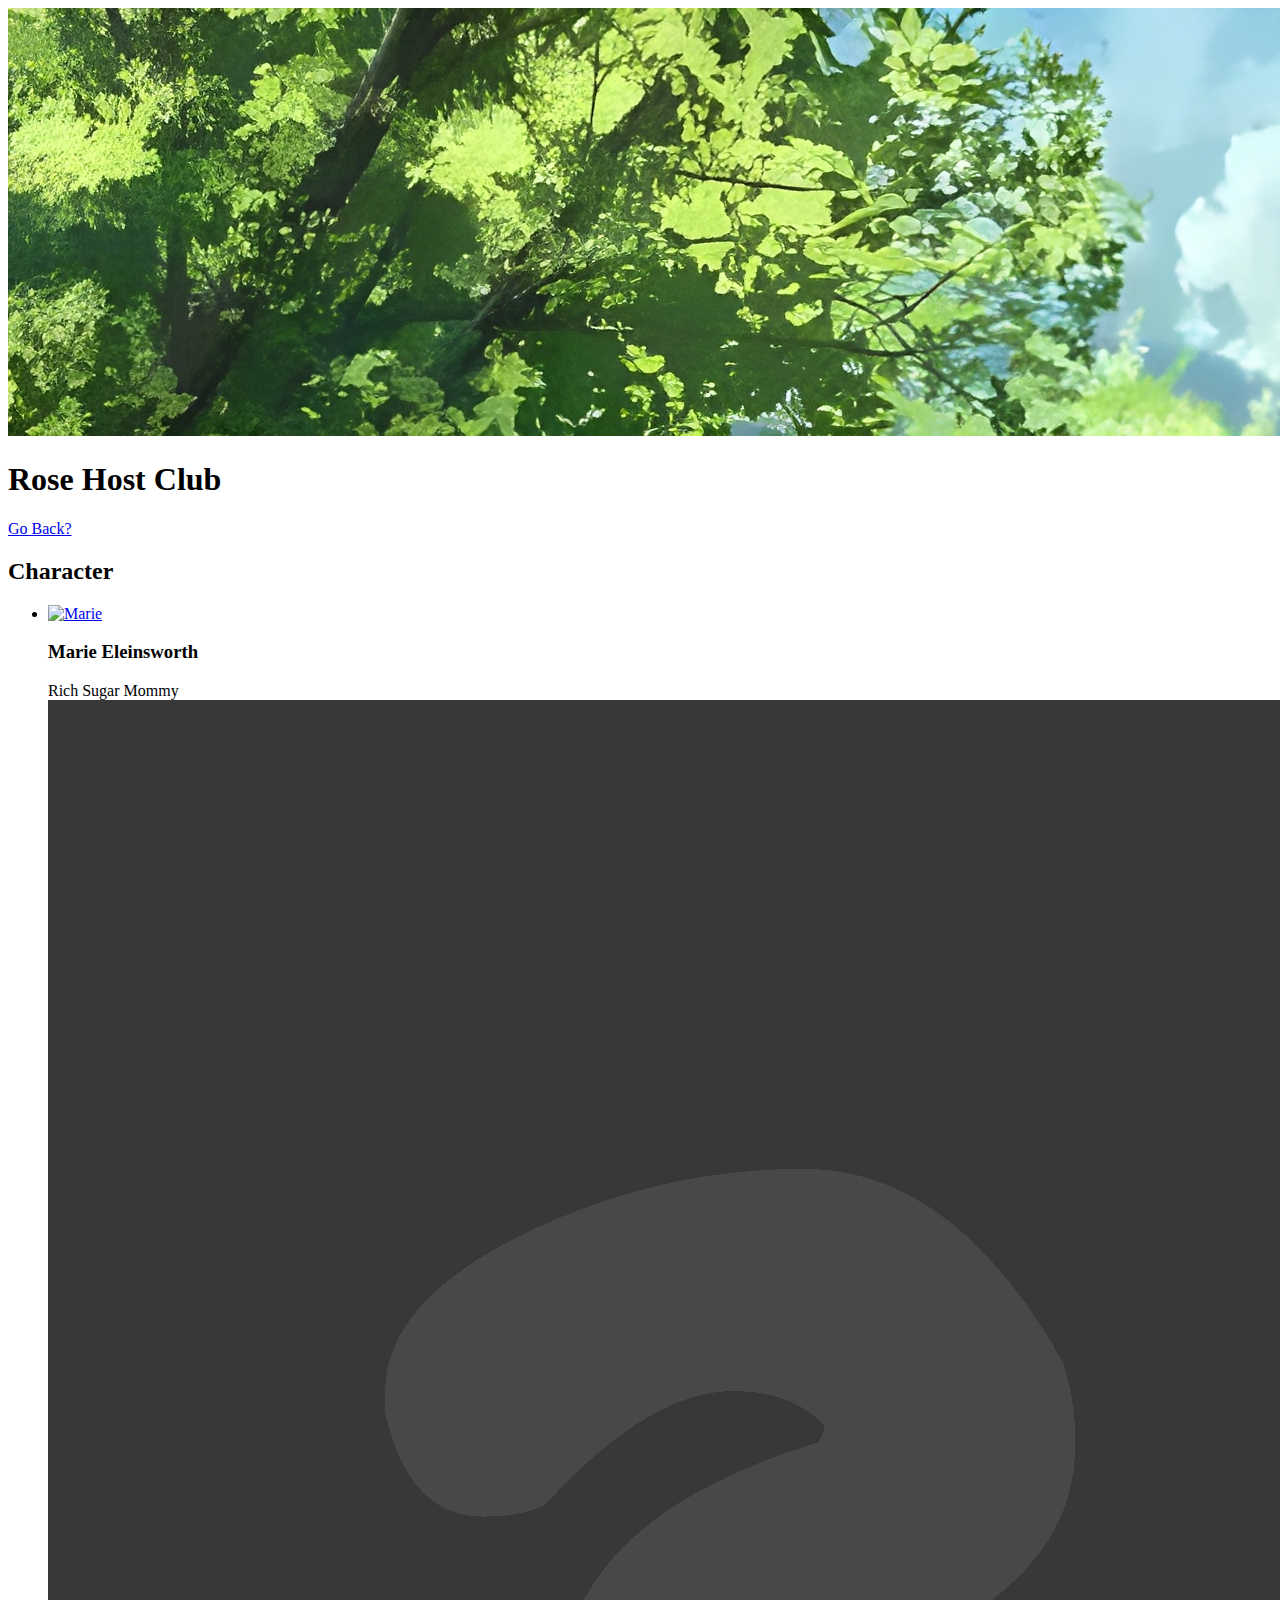
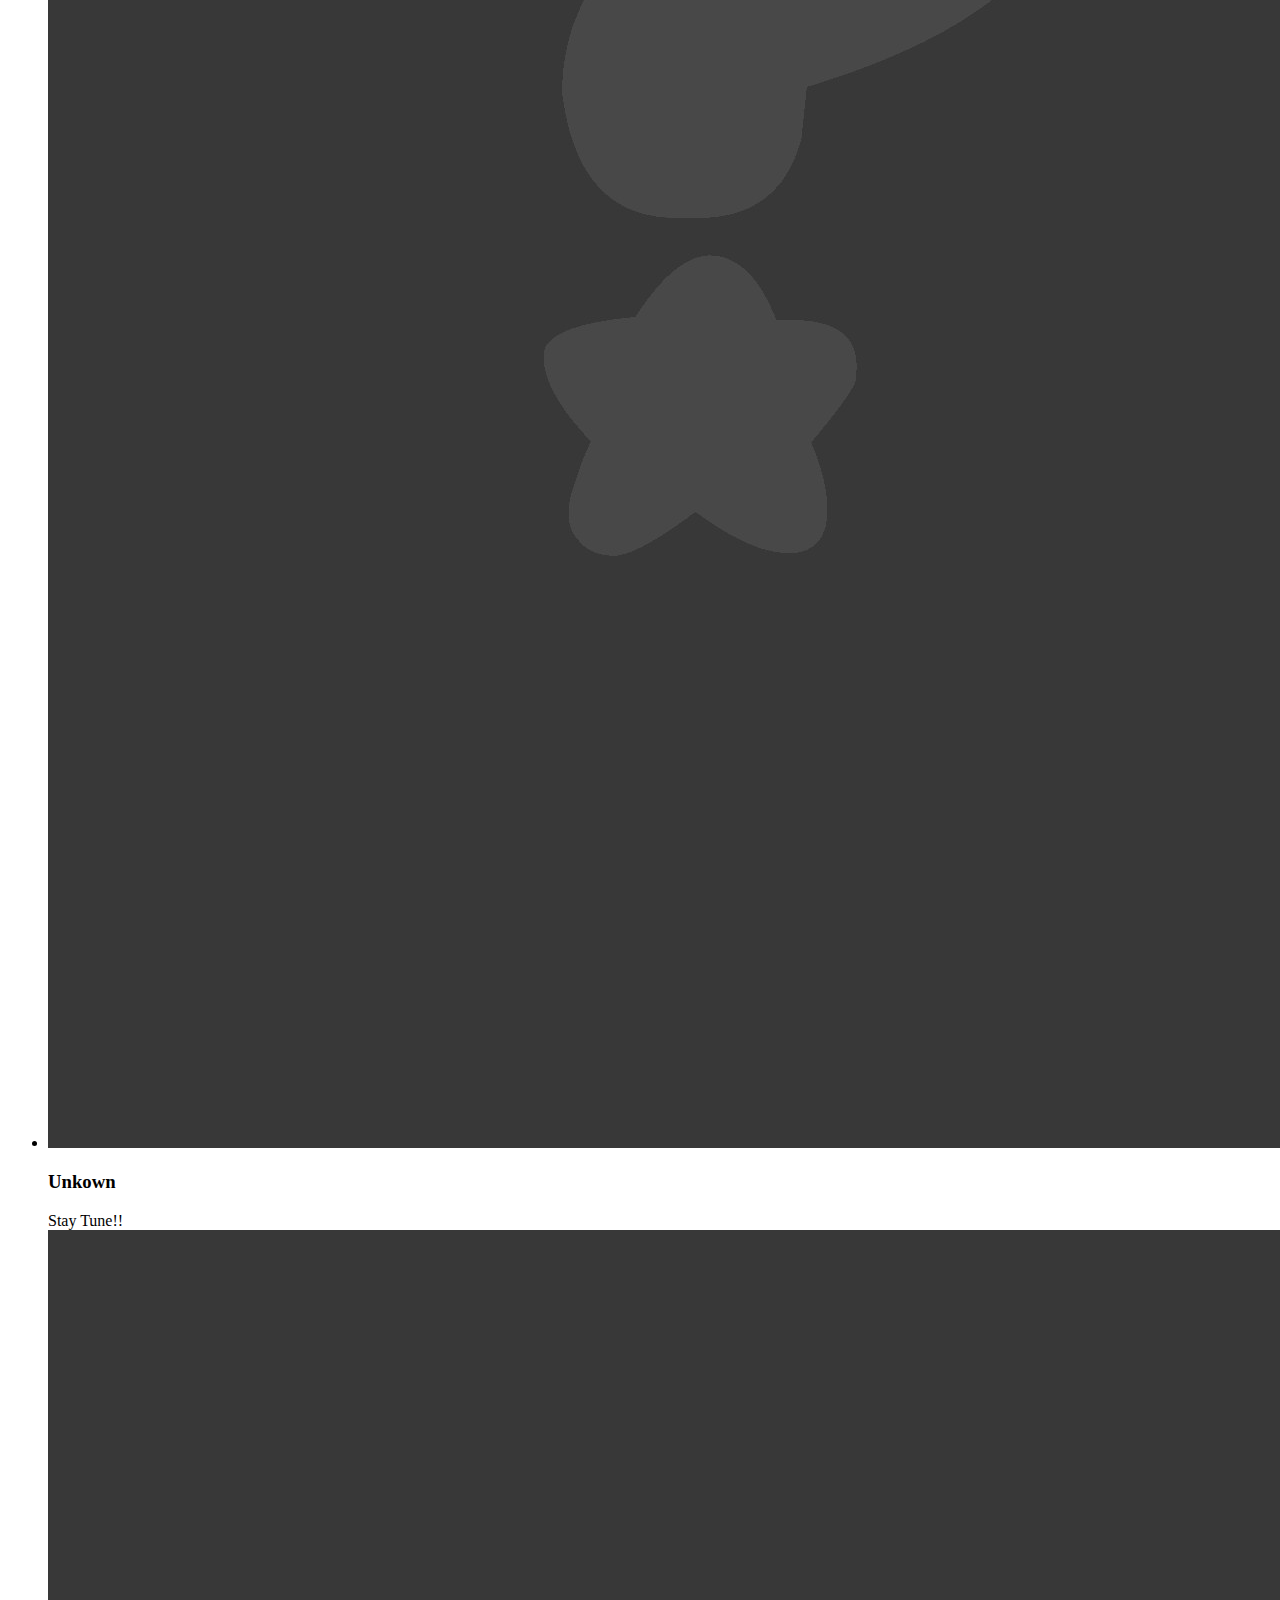
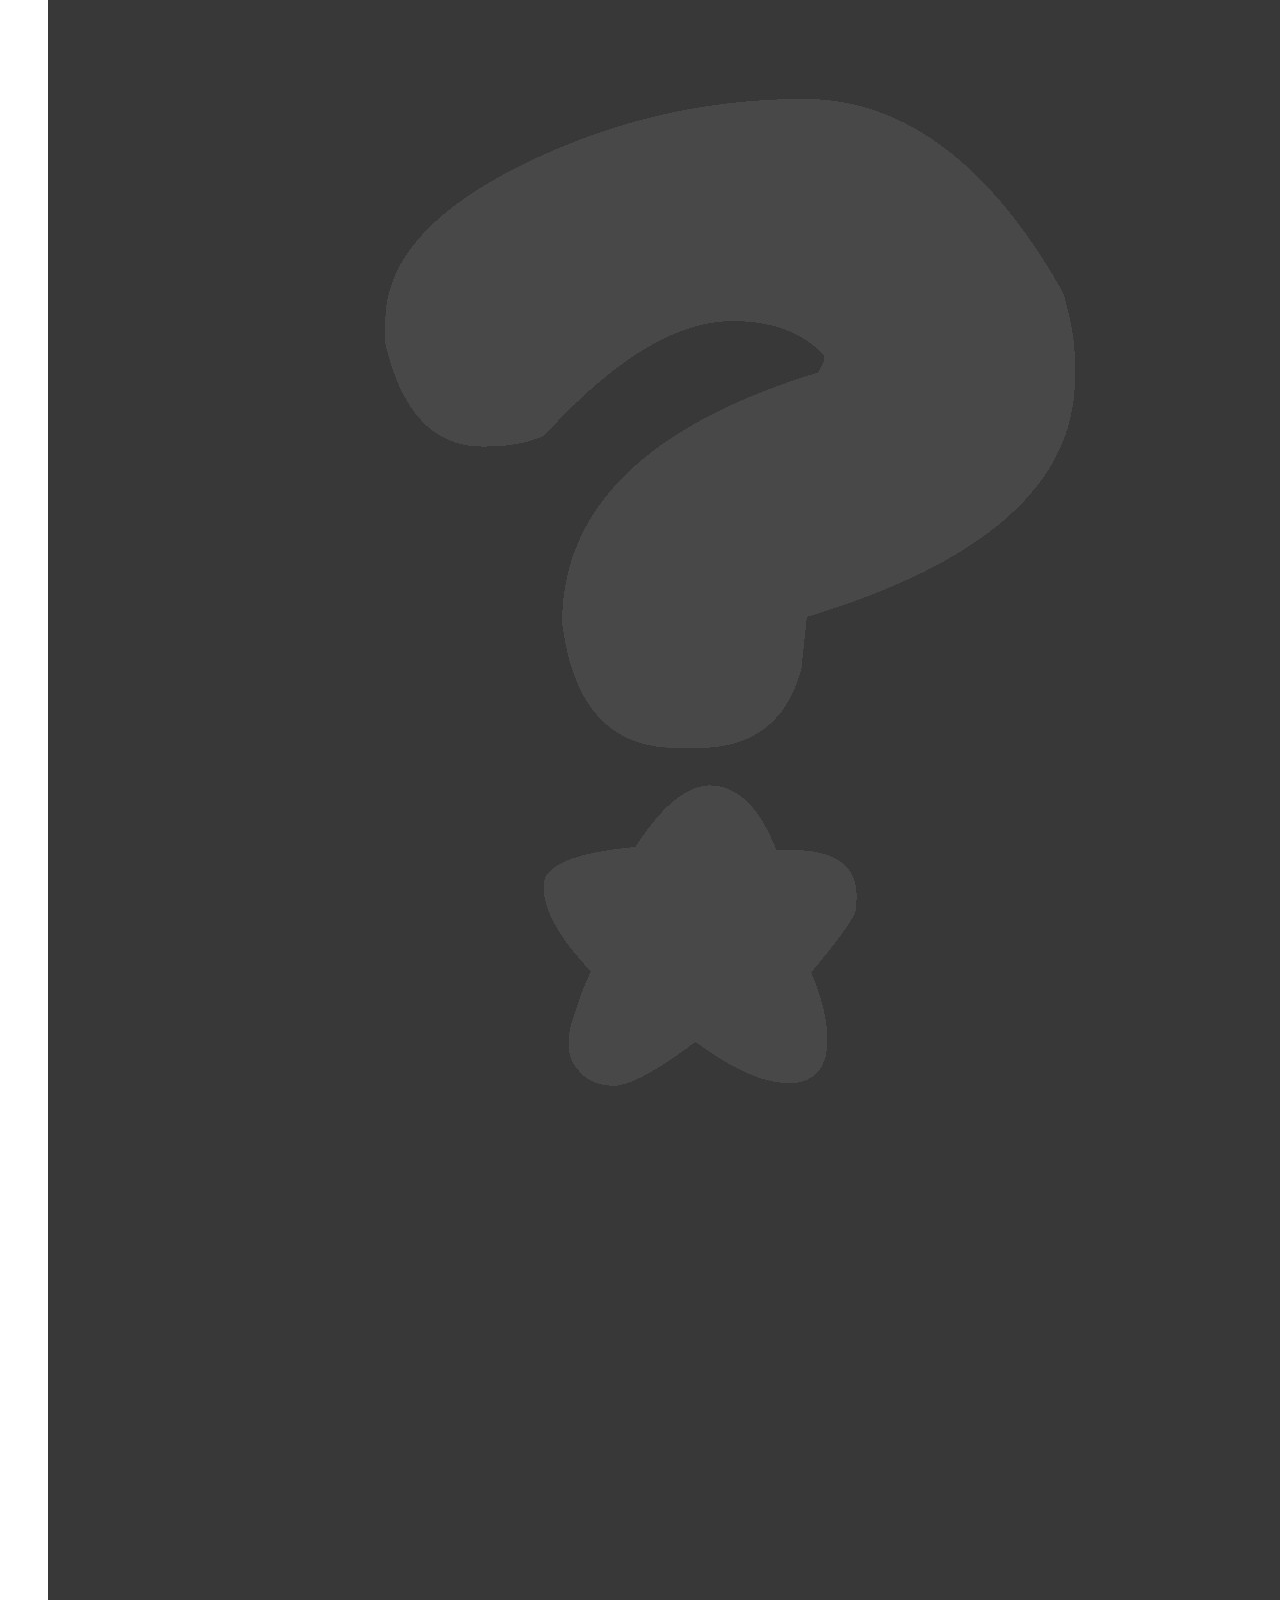
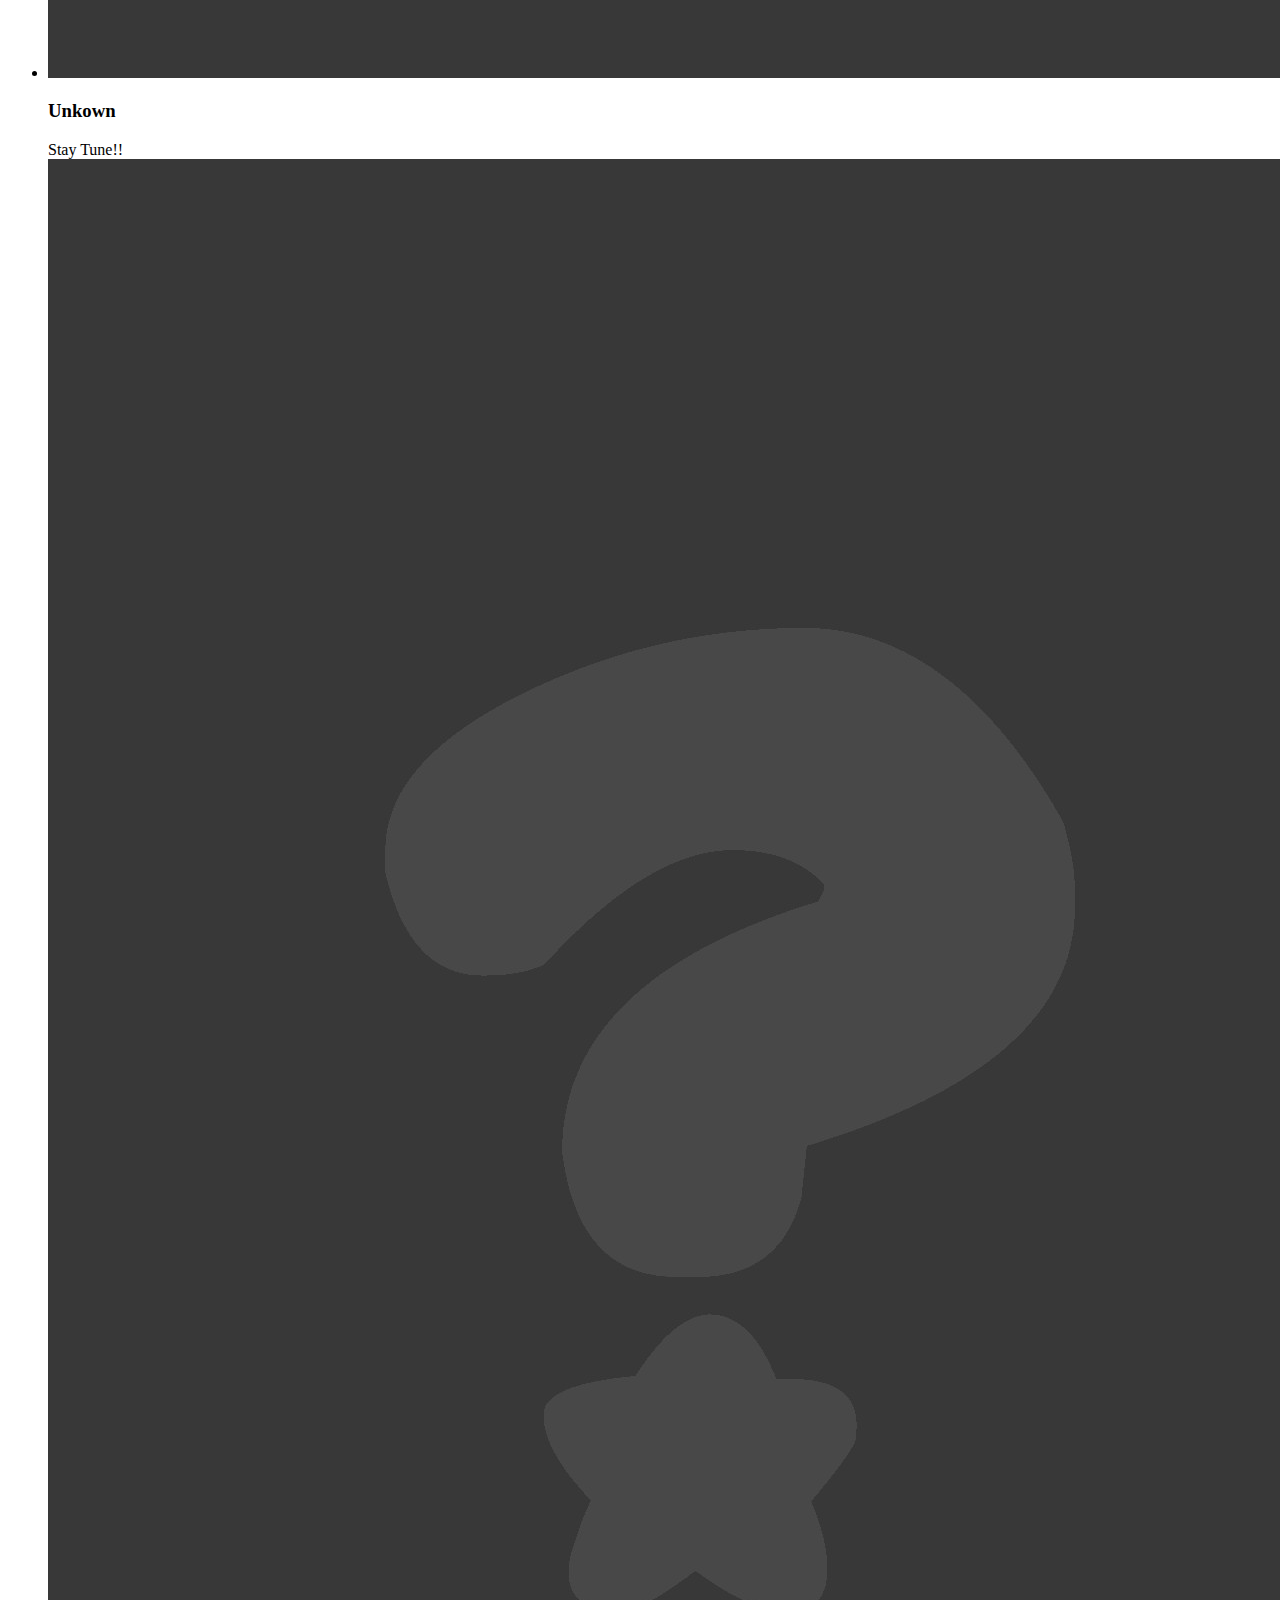
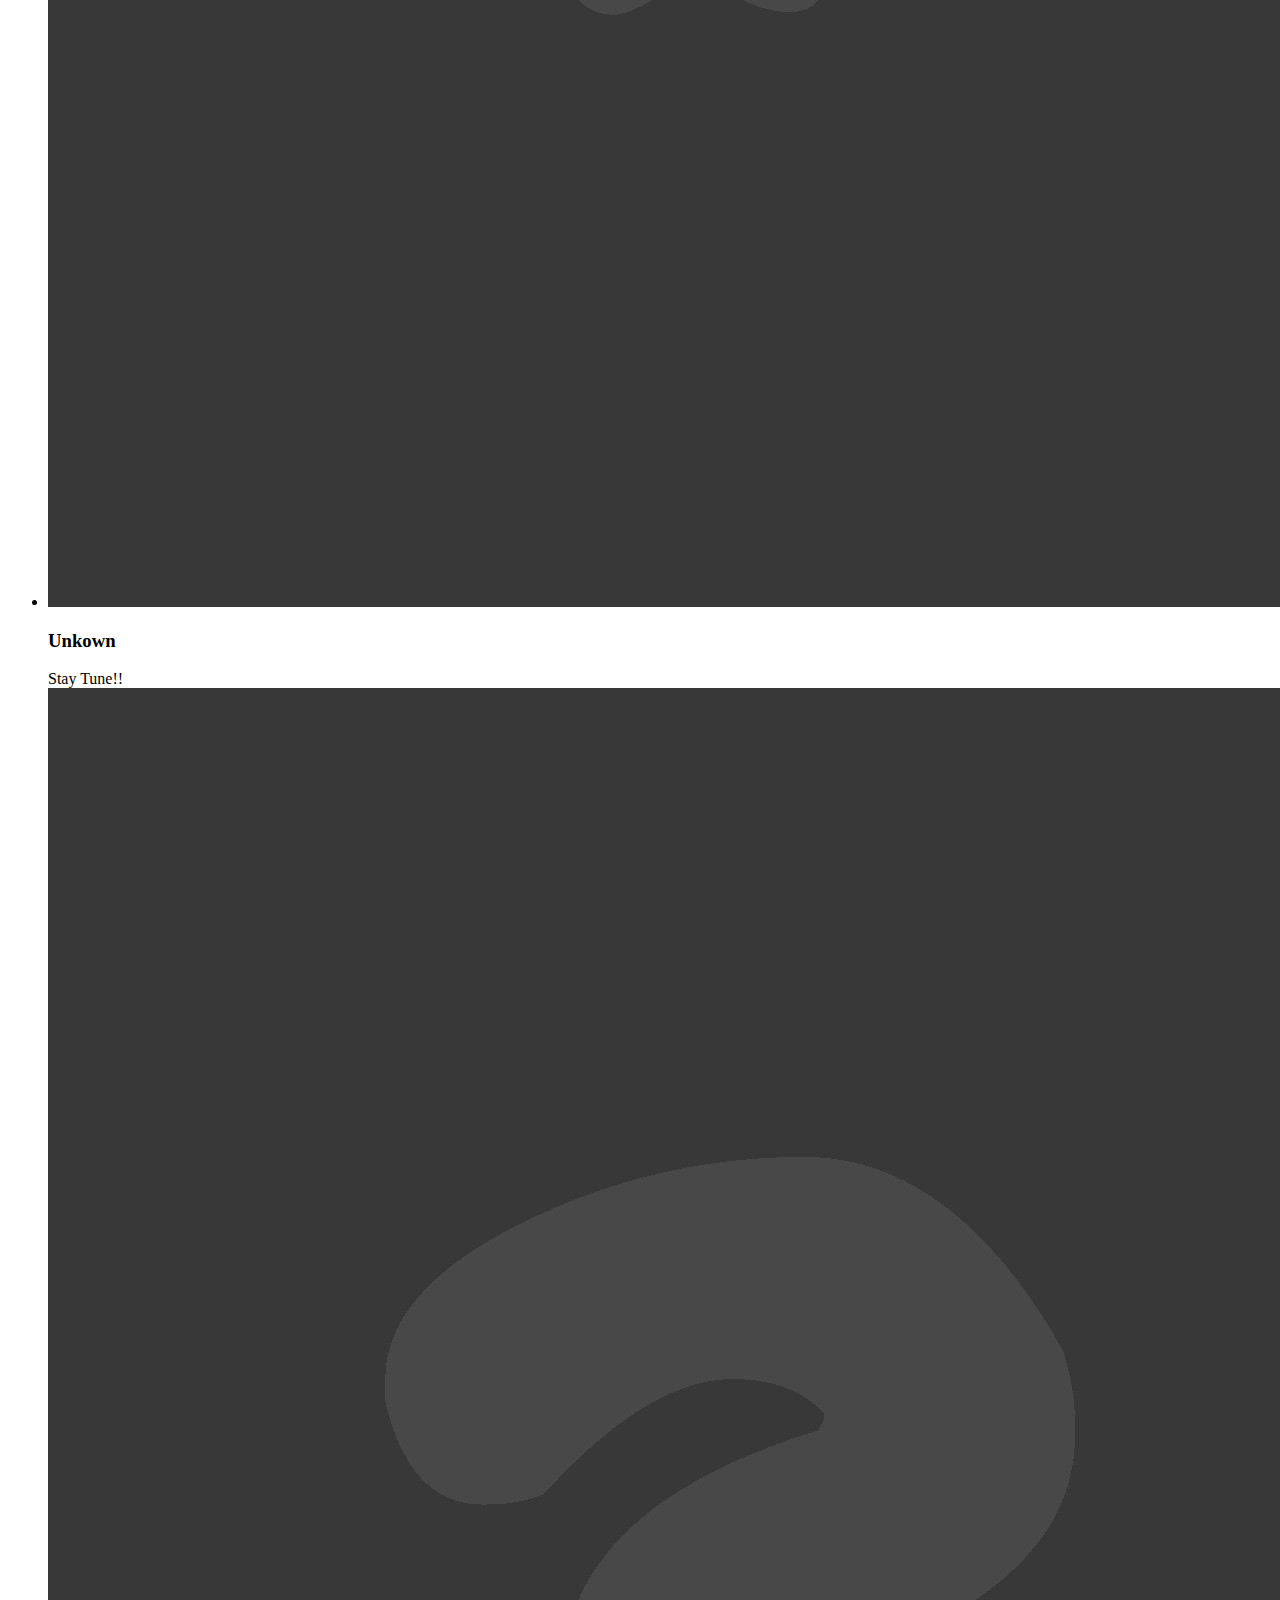
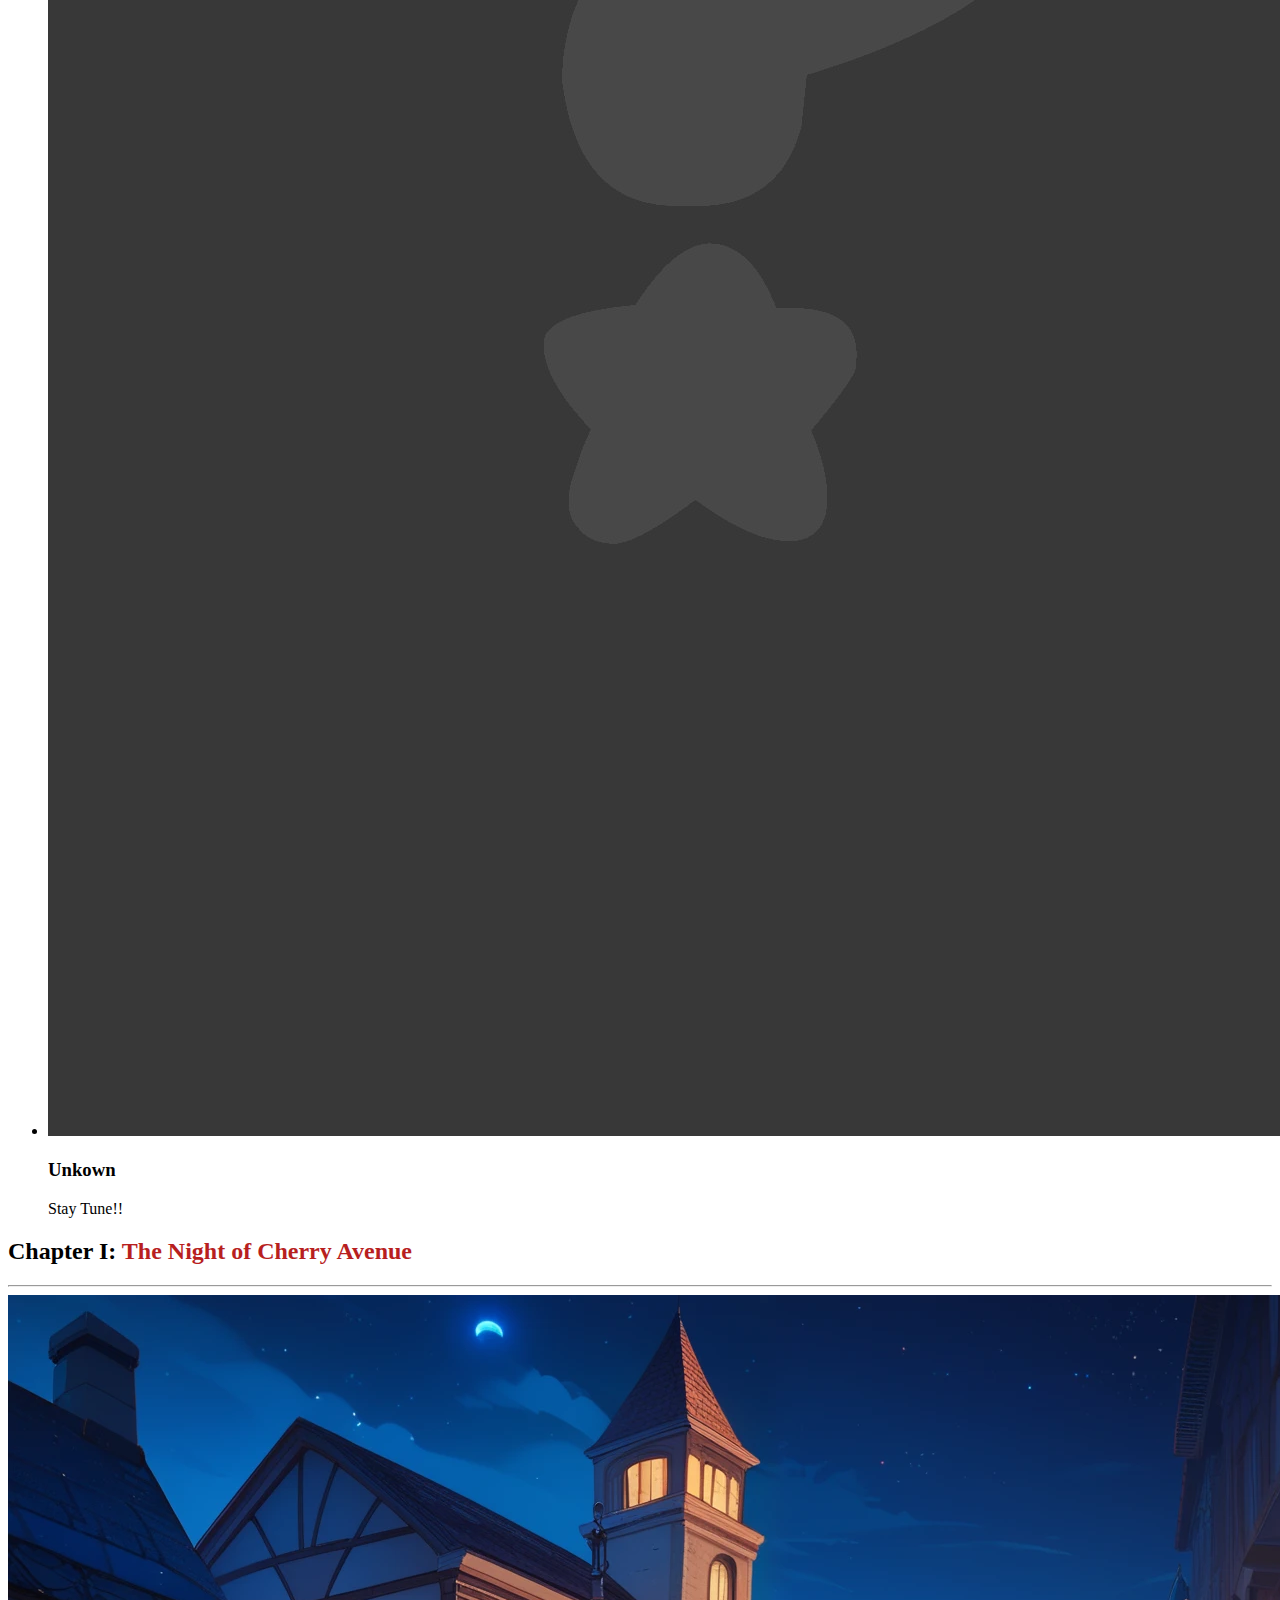
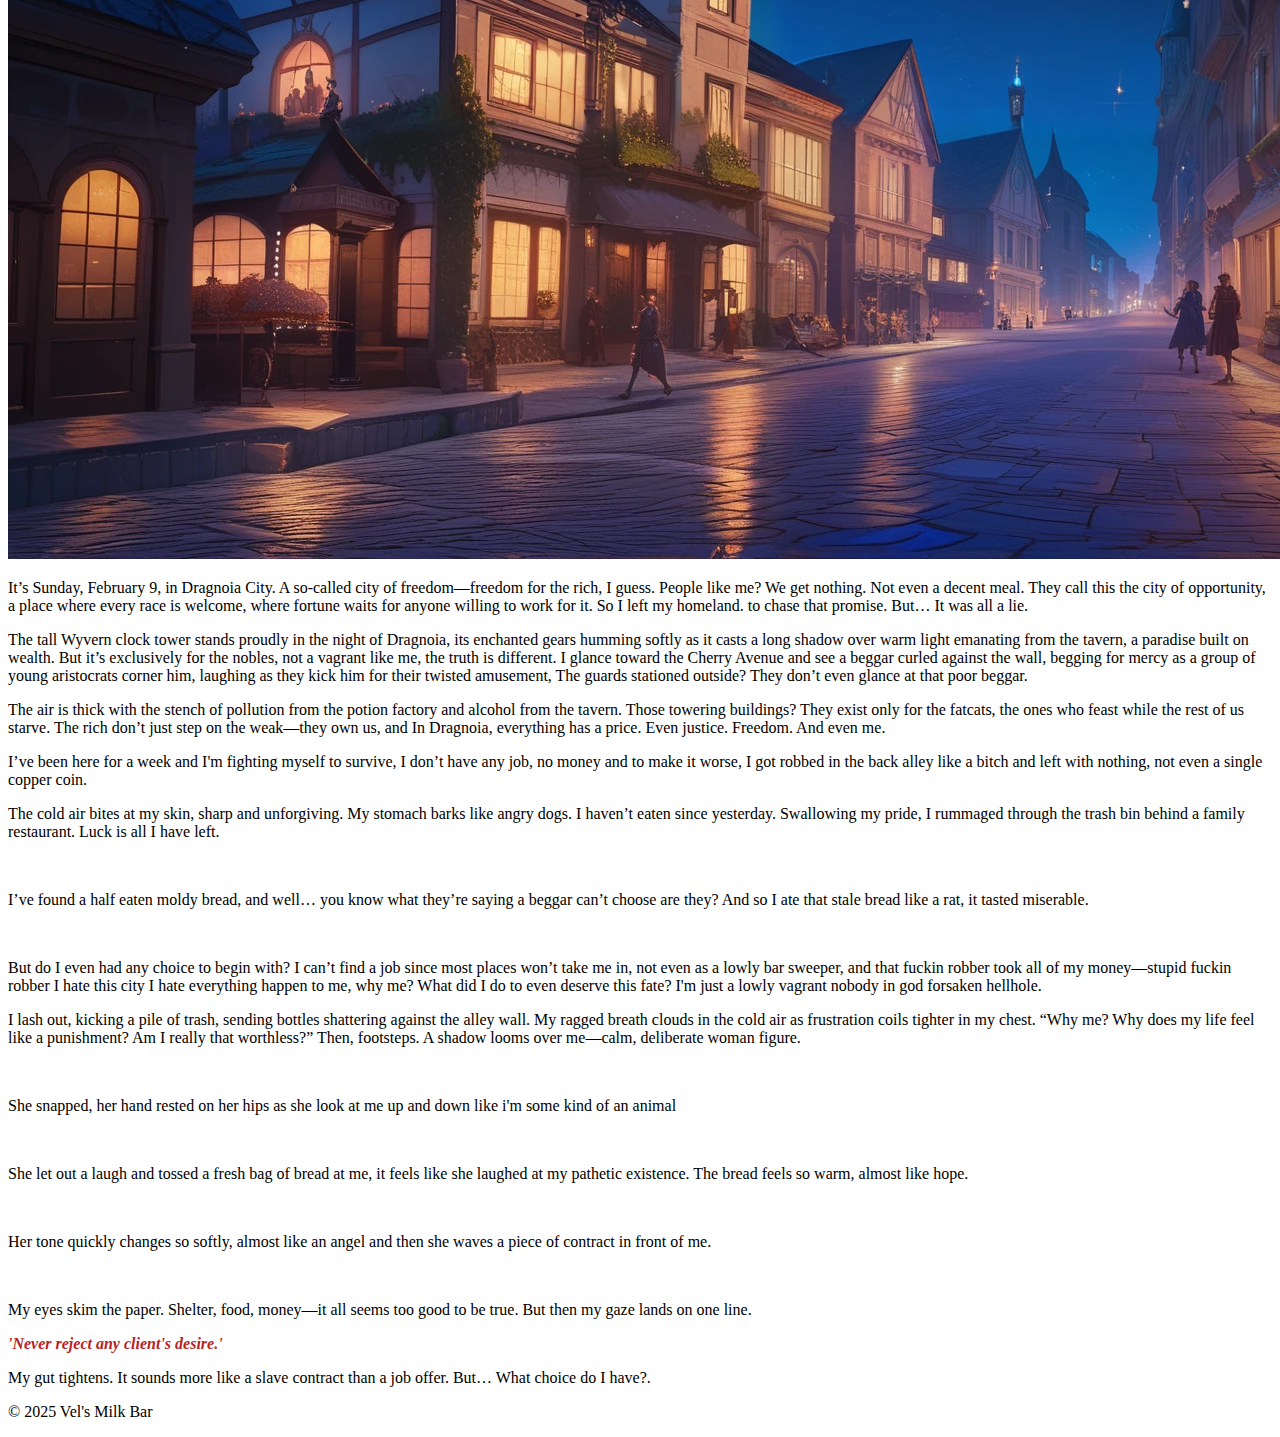
==== rose-host-club.html @ 425c3247 "Update rose-host-club.html" ====
<!DOCTYPE html>
<html lang="en">
<head>
    <meta charset="UTF-8">
    <meta name="viewport" content="width=device-width, initial-scale=1.0">
    <link rel="preconnect" href="https://fonts.googleapis.com">
    <link rel="preconnect" href="https://fonts.gstatic.com" crossorigin>
    <link href="https://fonts.googleapis.com/css2?family=Germania+One&display=swap" rel="stylesheet">
    <link rel="icon" type="image/png" href="images/icon.png">
	<script src="script.js" defer></script>
	<link rel="stylesheet" href="rose.css">
	<title>Vel's Milk Bar</title>
</head>

<body>

    <header>
    <img src="images/header.jpg" alt="Banner Image" class="banner">
    <div class="header-content">
		<h1>Rose Host Club</h1>
		<nav class="header-nav">
            <a href="index.html">Go Back?</a>
        </nav>
    </div>
	</header>
	
	<section id="cha">
	<div class="content-wrapper">
	<h2>Character</h2>
		<div class="wrapper">
			<ul class="carousel">
				<li class="card">
				<a href="https://janitorai.com/characters/e78a7a5b-a605-421f-9c38-e86e755bb01e_character-marisella-sugar-mommy-wants-attention">
					<div class="img"><img src="images/image1.jpg" alt="Marie" draggable="false"></div>
				</a>
					<h3>Marie Eleinsworth</h3>
					<span>Rich Sugar Mommy</span>
				</li>
					<li class="card">
					<div class="img"><img src="images/null.jpg" alt="Unnamed" draggable="false"></div>
					<h3>Unkown</h3>
					<span>Stay Tune!!</span>
				</li>
				</li>
					<li class="card">
					<div class="img"><img src="images/null.jpg" alt="Unnamed" draggable="false"></div>
					<h3>Unkown</h3>
					<span>Stay Tune!!</span>
				</li>
				</li>
					<li class="card">
					<div class="img"><img src="images/null.jpg" alt="Unnamed" draggable="false"></div>
					<h3>Unkown</h3>
					<span>Stay Tune!!</span>
				</li>
				</li>
					<li class="card">
					<div class="img"><img src="images/null.jpg" alt="Unnamed" draggable="false"></div>
					<h3>Unkown</h3>
					<span>Stay Tune!!</span>
				</li>
			</ul>
		</div>
    </div>
	</section>
	
	<section id="story">
	<div class="story-wrapper">
	<h2>Chapter I: <span style="color: #b81f1f;">The Night of Cherry Avenue</span></h2> <hr>
	<img src="images/nvl1.jpg" alt="Cherry-Avenue" class="imgnvl">
	<p>It’s Sunday, February 9, in Dragnoia City. A so-called city of freedom—freedom for the rich, I guess. People like me? We get nothing. Not even a decent meal. They call this the city of opportunity, a place where every race is welcome, where fortune waits for anyone willing to work for it. So I left my homeland. to chase that promise. But… It was all a lie.</p>
	<p>The tall Wyvern clock tower stands proudly in the night of Dragnoia, its enchanted gears humming softly as it casts a long shadow over warm light emanating from the tavern, a paradise built on wealth. But it’s exclusively for the nobles, not a vagrant like me, the truth is different. I glance toward the Cherry Avenue and see a beggar curled against the wall, begging for mercy as a  group of young aristocrats corner him, laughing as they kick him for their twisted amusement, The guards stationed outside? They don’t even glance at that poor beggar.</p>
	<p>The air is thick with the stench of pollution from the potion factory and alcohol from the tavern. Those towering buildings? They exist only for the fatcats, the ones who feast while the rest of us starve. The rich don’t just step on the weak—they own us, and In Dragnoia, everything has a price. Even justice. Freedom. And even me.</p>
	<p>I’ve been here for a week and I'm fighting myself to survive, I don’t have any job, no money and to make it worse, I got robbed in the back alley like a bitch and left with nothing, not even a single copper coin.</em></p>
	<p>The cold air bites at my skin, sharp and unforgiving. My stomach barks like angry dogs. I haven’t eaten since yesterday. Swallowing my pride, I rummaged through the trash bin behind a family restaurant. Luck is all I have left.</p>
	<p style="color: #fff"><em>“I… I can’t believe this”</em></p>
	<p>I’ve found a half eaten moldy bread, and well… you know what they’re saying a beggar can’t choose are they? And so I ate that stale bread like a rat, it tasted miserable.</p>
	<p style="color: #fff"><em>“A week ago, I was just another broke immigrant looking for work. Now, I’m hunched over a dumpster, gnawing on moldy bread like a sewer rat. So this is what rock bottom tastes like”</em></p> 
	<p>But do I even had any choice to begin with? I can’t find a job since most places won’t take me in, not even as a lowly bar sweeper, and that fuckin robber took all of my money—stupid fuckin robber I hate this city I hate everything happen to me, why me? What did I do to even deserve this fate? I'm just a lowly vagrant nobody in god forsaken hellhole.<p>
	<p>I lash out, kicking a pile of trash, sending bottles shattering against the alley wall. My ragged breath clouds in the cold air as frustration coils tighter in my chest. “Why me? Why does my life feel like a punishment? Am I really that worthless?” Then, footsteps. A shadow looms over me—calm, deliberate woman figure.</p>
	<p style="color: #fff"><em>“ugh, look at you. so~disgusting”</em></p>
	<p>She snapped, her hand rested on her hips as she look at me up and down like i'm some kind of an animal </p>
	<p style="color: #fff"><em>“hmm… but you got a nice body, and that asshole look on your face tehee~ it must be my lucky day”</em></p>
	<p>She let out a laugh and tossed a fresh bag of bread at me, it feels like she laughed at my pathetic existence. The bread feels so warm, almost like hope.</p>
	<p style="color: #fff"><em>“My name is Polina, and I own a host club at the end of this avenue. Say, do you want a job hmm???”</em></p>
	<p>Her tone quickly changes so softly, almost like an angel and then she waves a piece of contract in front of me.</p>
	<p style="color: #fff"><em>“You. A host. At the Rose Host Club?”</em></p>
	<p>My eyes skim the paper. Shelter, food, money—it all seems too good to be true. But then my gaze lands on one line.</p>
	<p><span style="color: #b81f1f;"><strong><em>'Never reject any client's desire.'</strong></em></span></p>
	<p>My gut tightens. It sounds more like a slave contract than a job offer. But… What choice do I have?.</p>
	</div>
	</section>
	
	<footer>
        <p>&copy; 2025 Vel's Milk Bar</p>
    </footer>
	
<script src="script.js"></script>
</body>
</head>
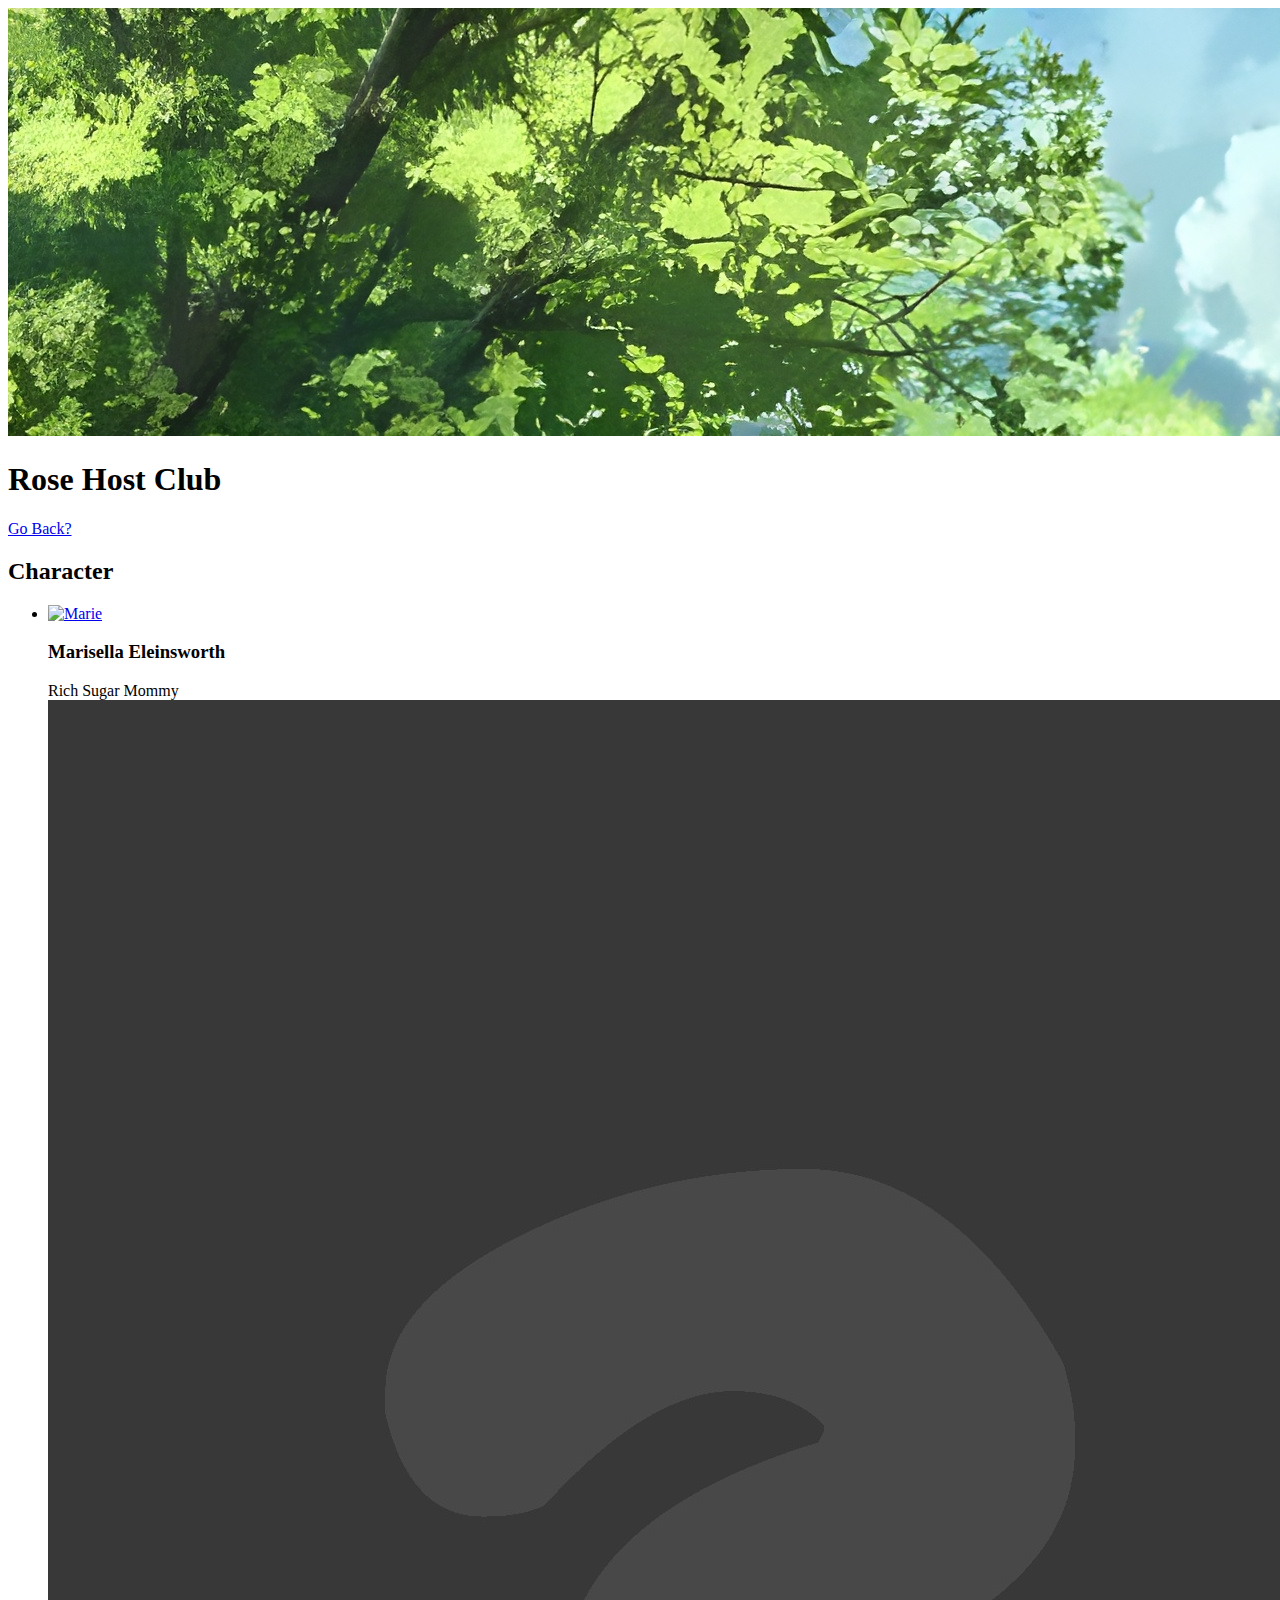
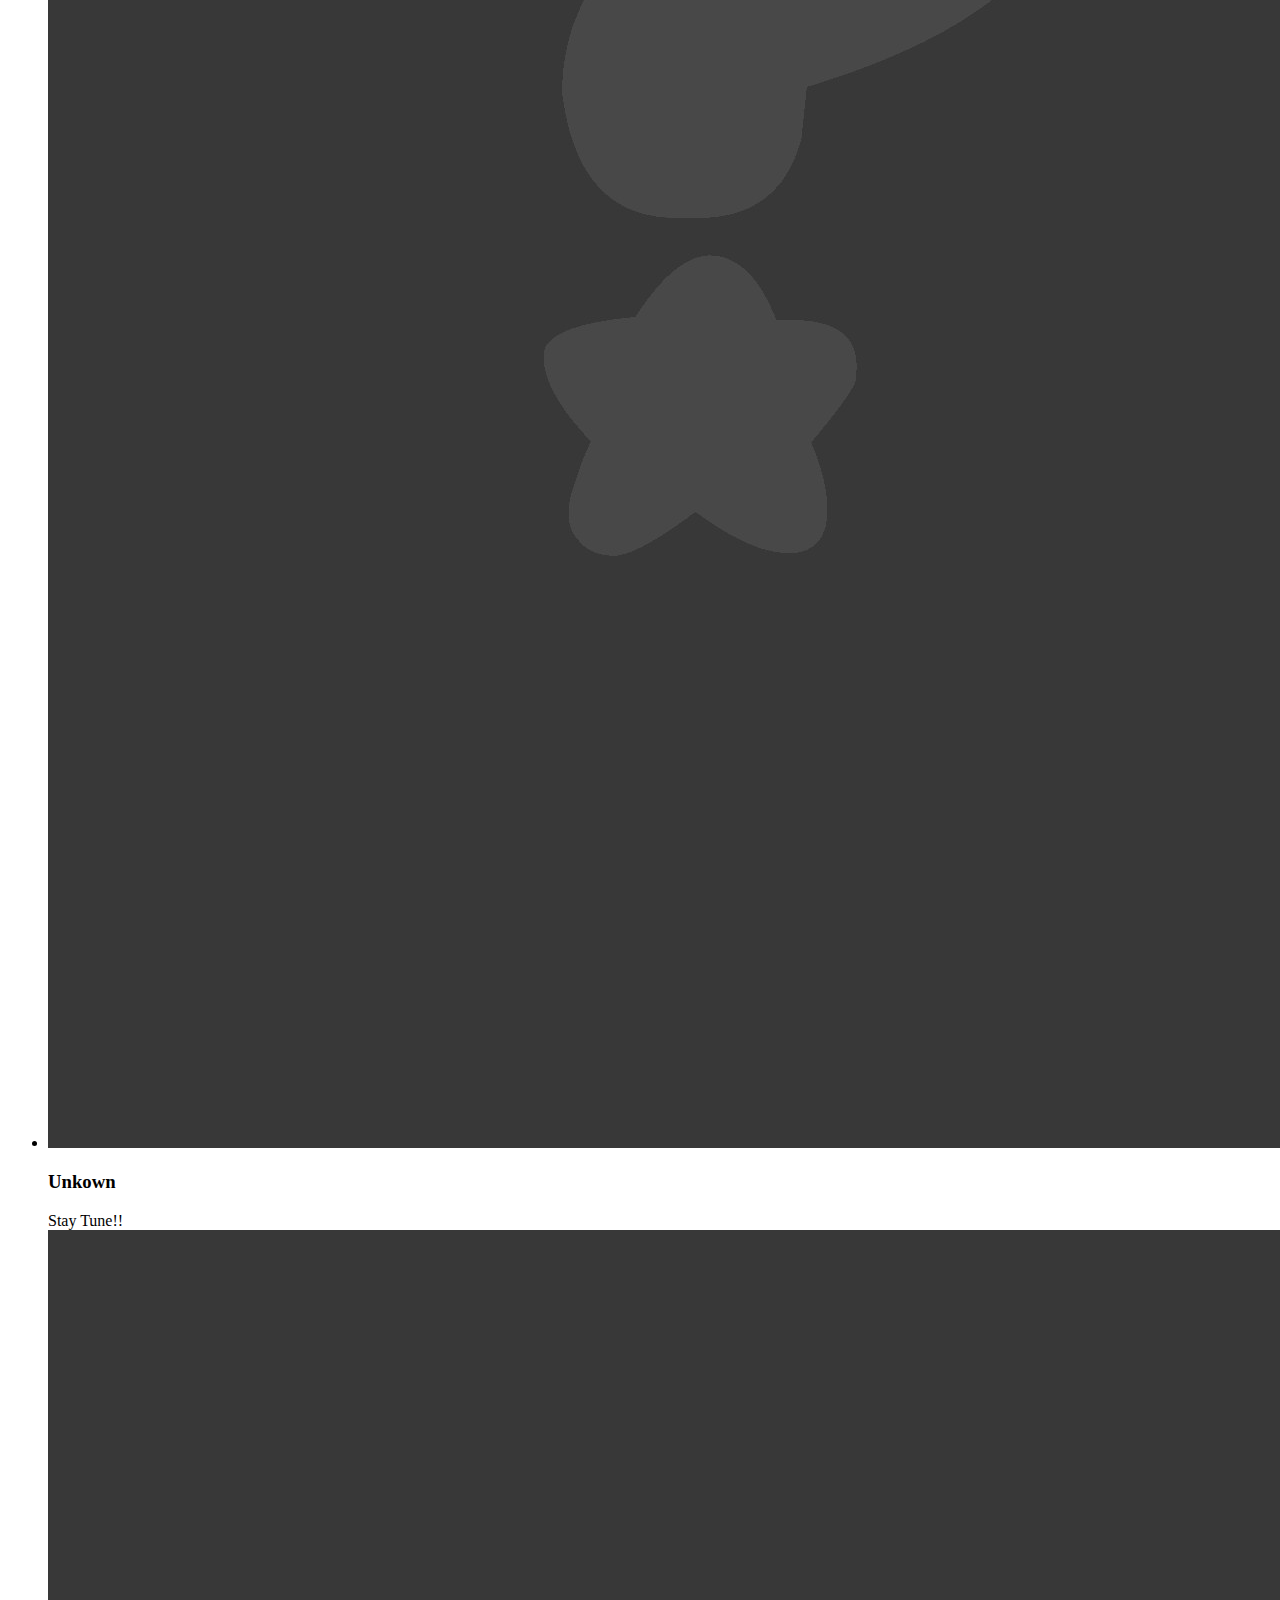
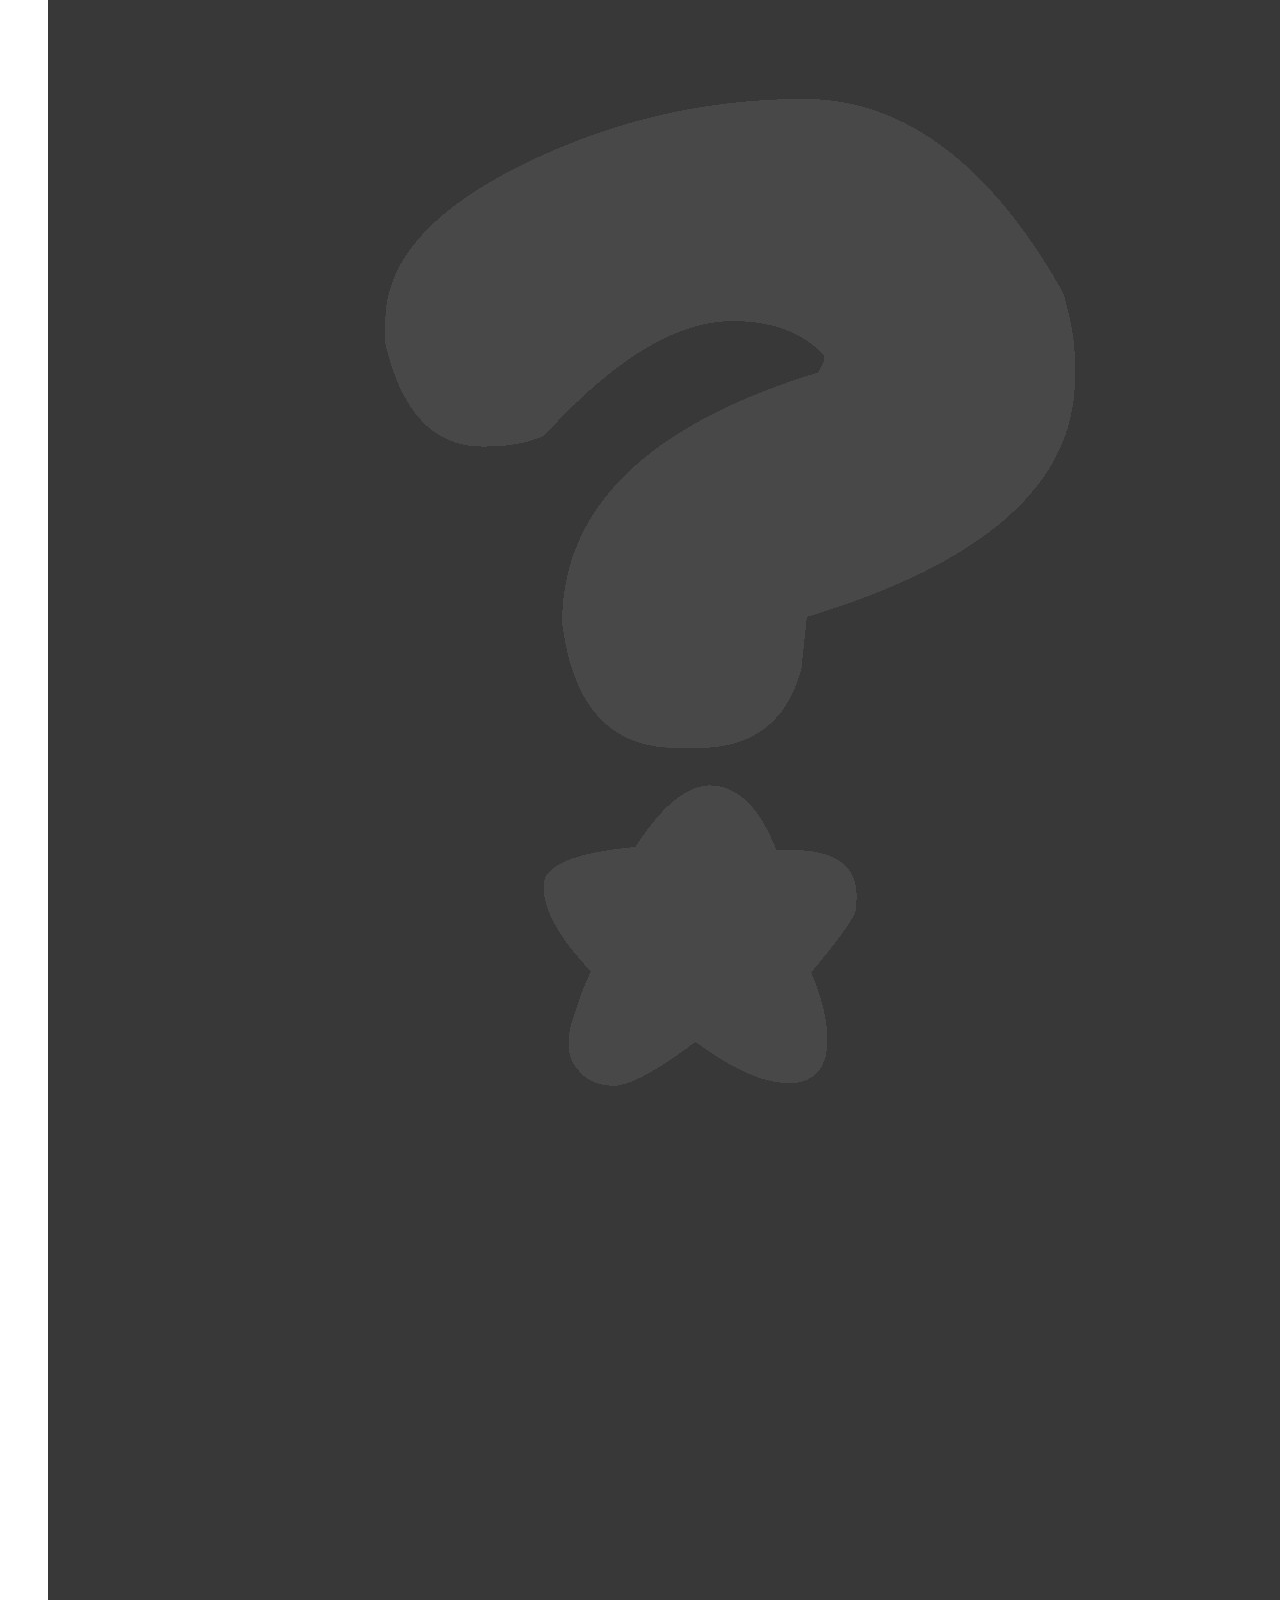
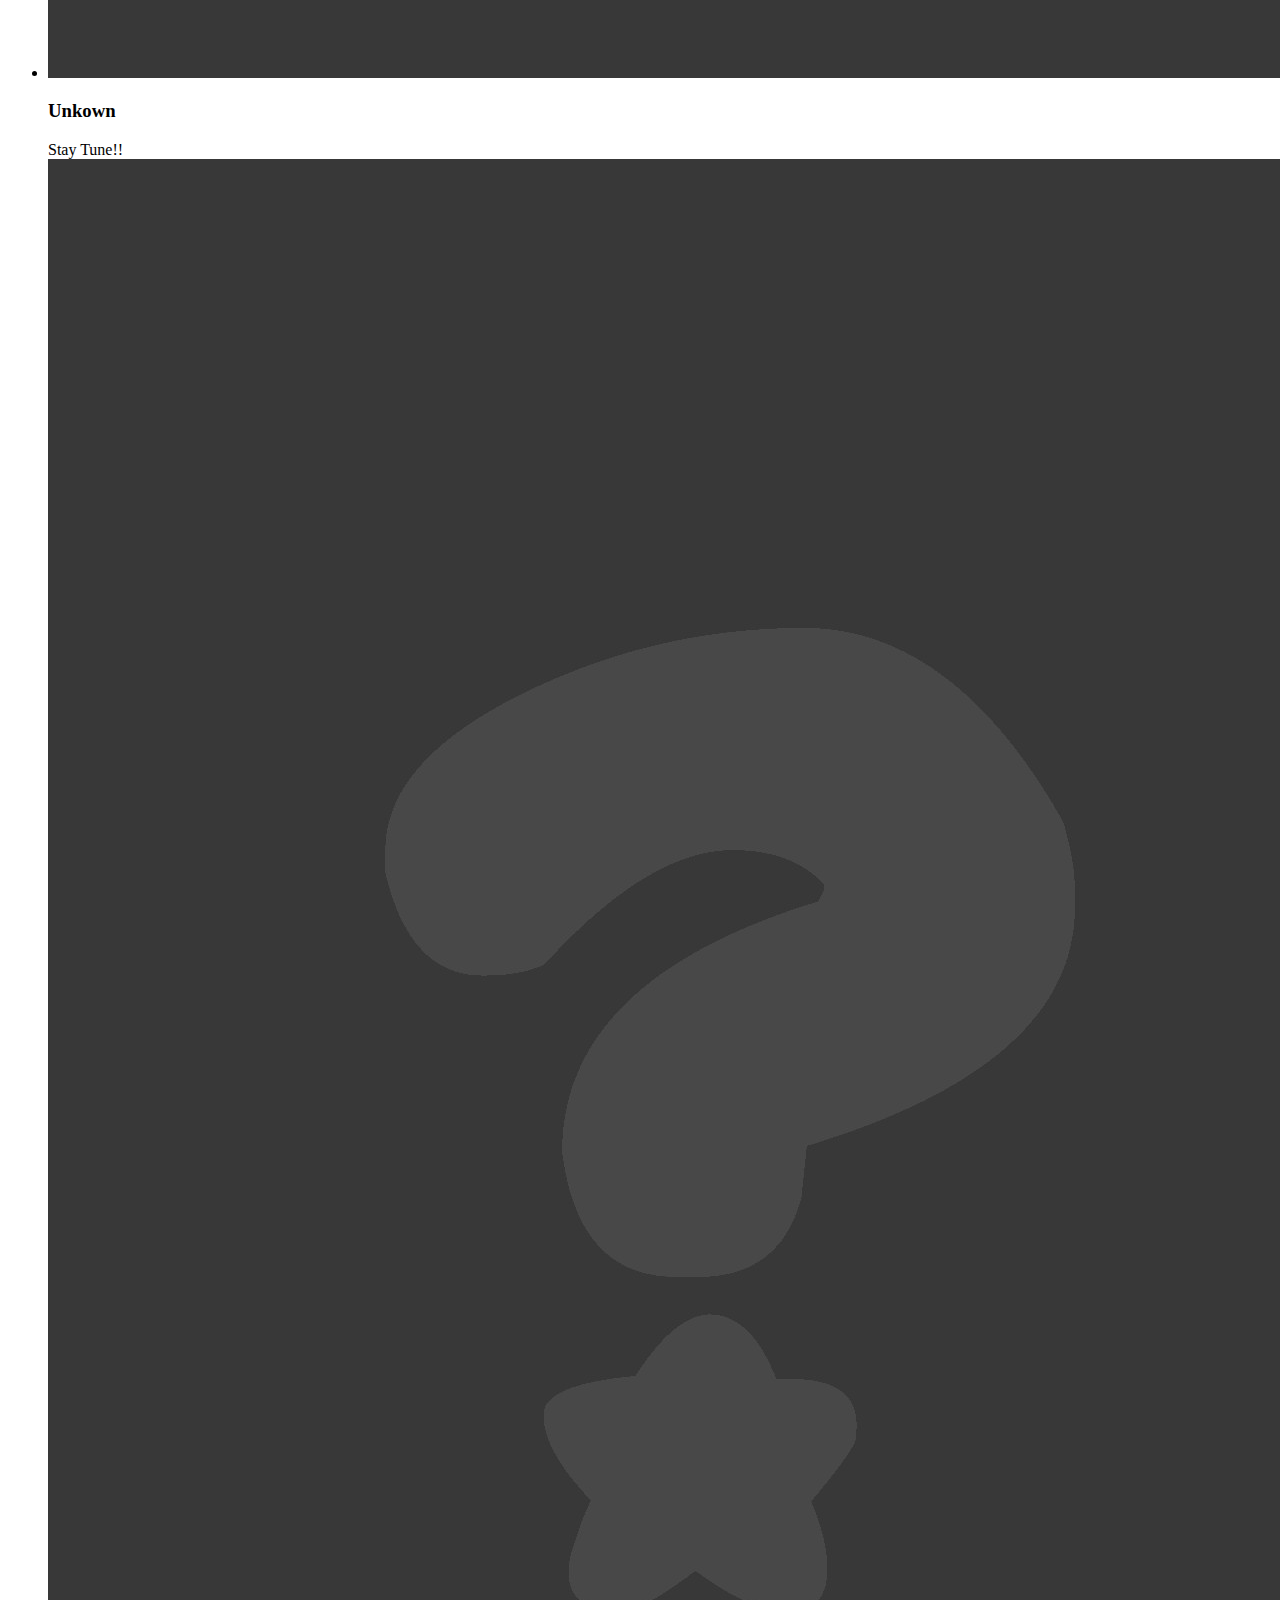
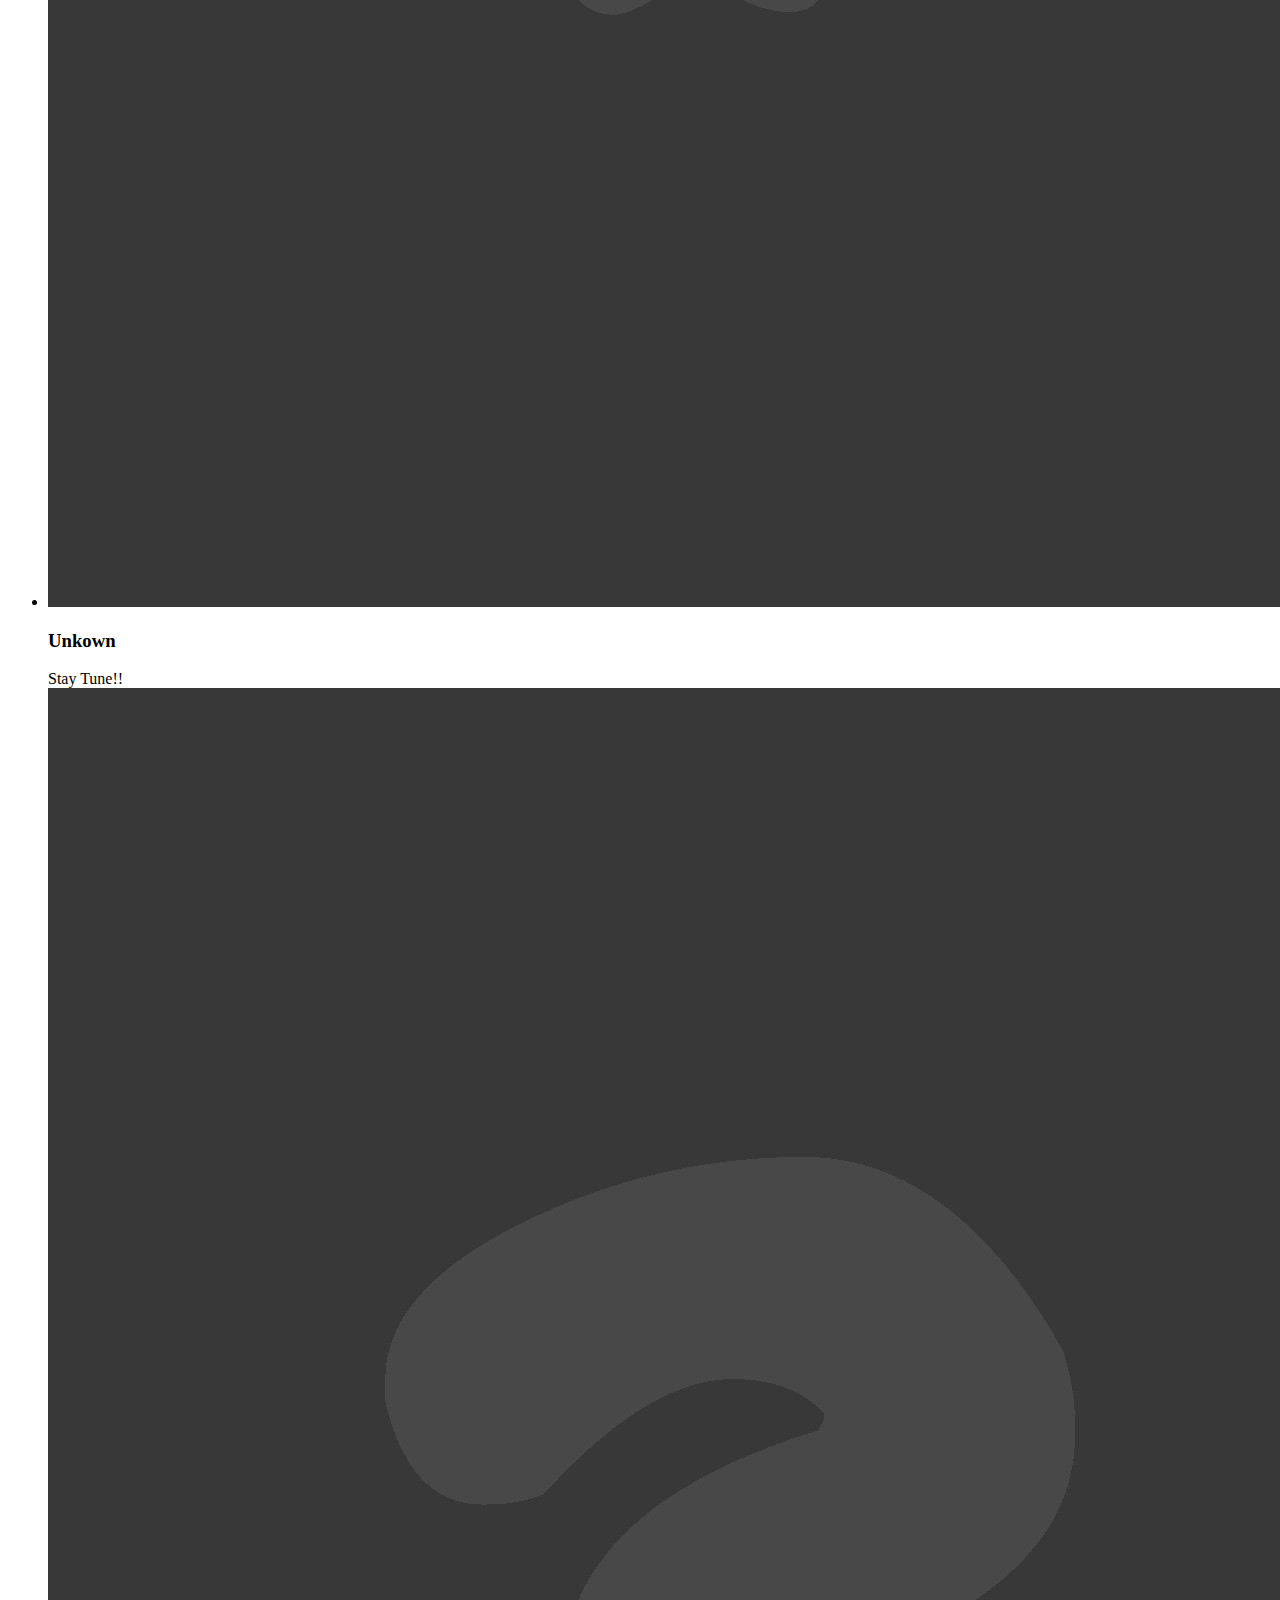
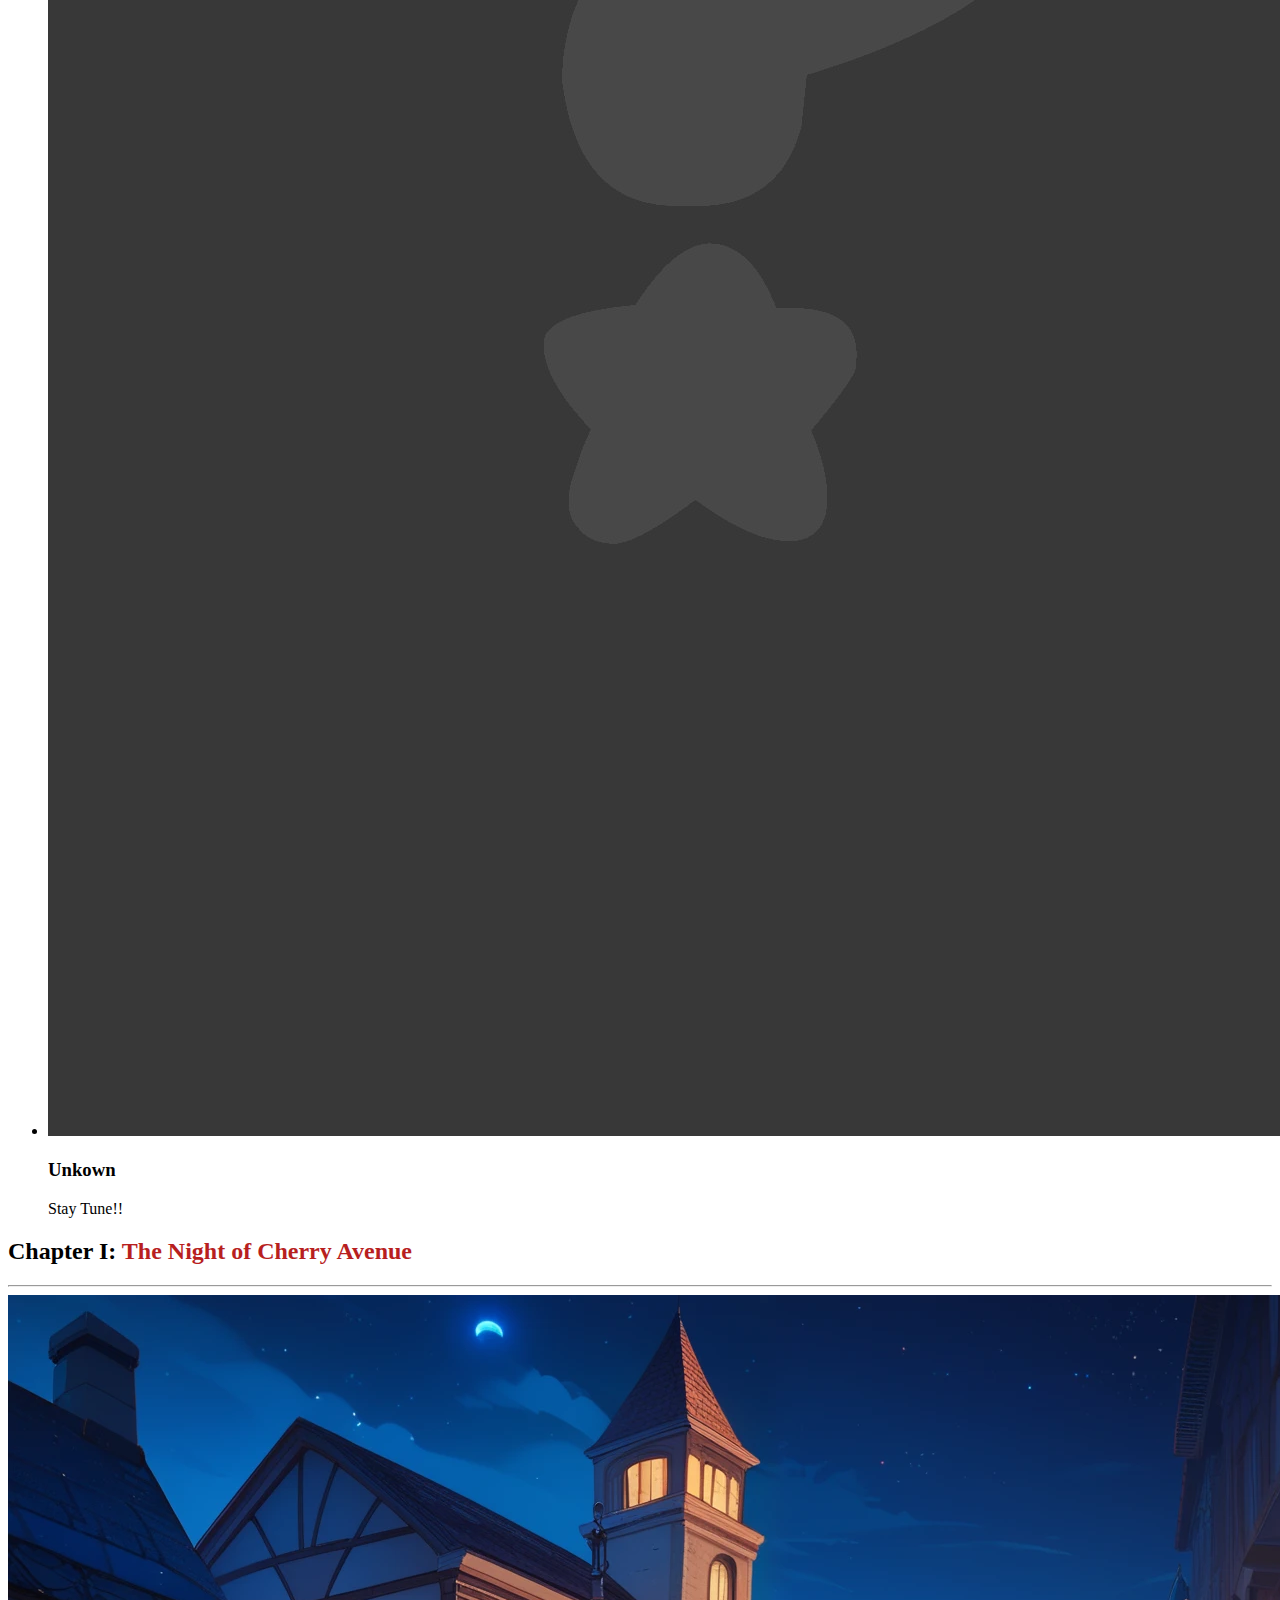
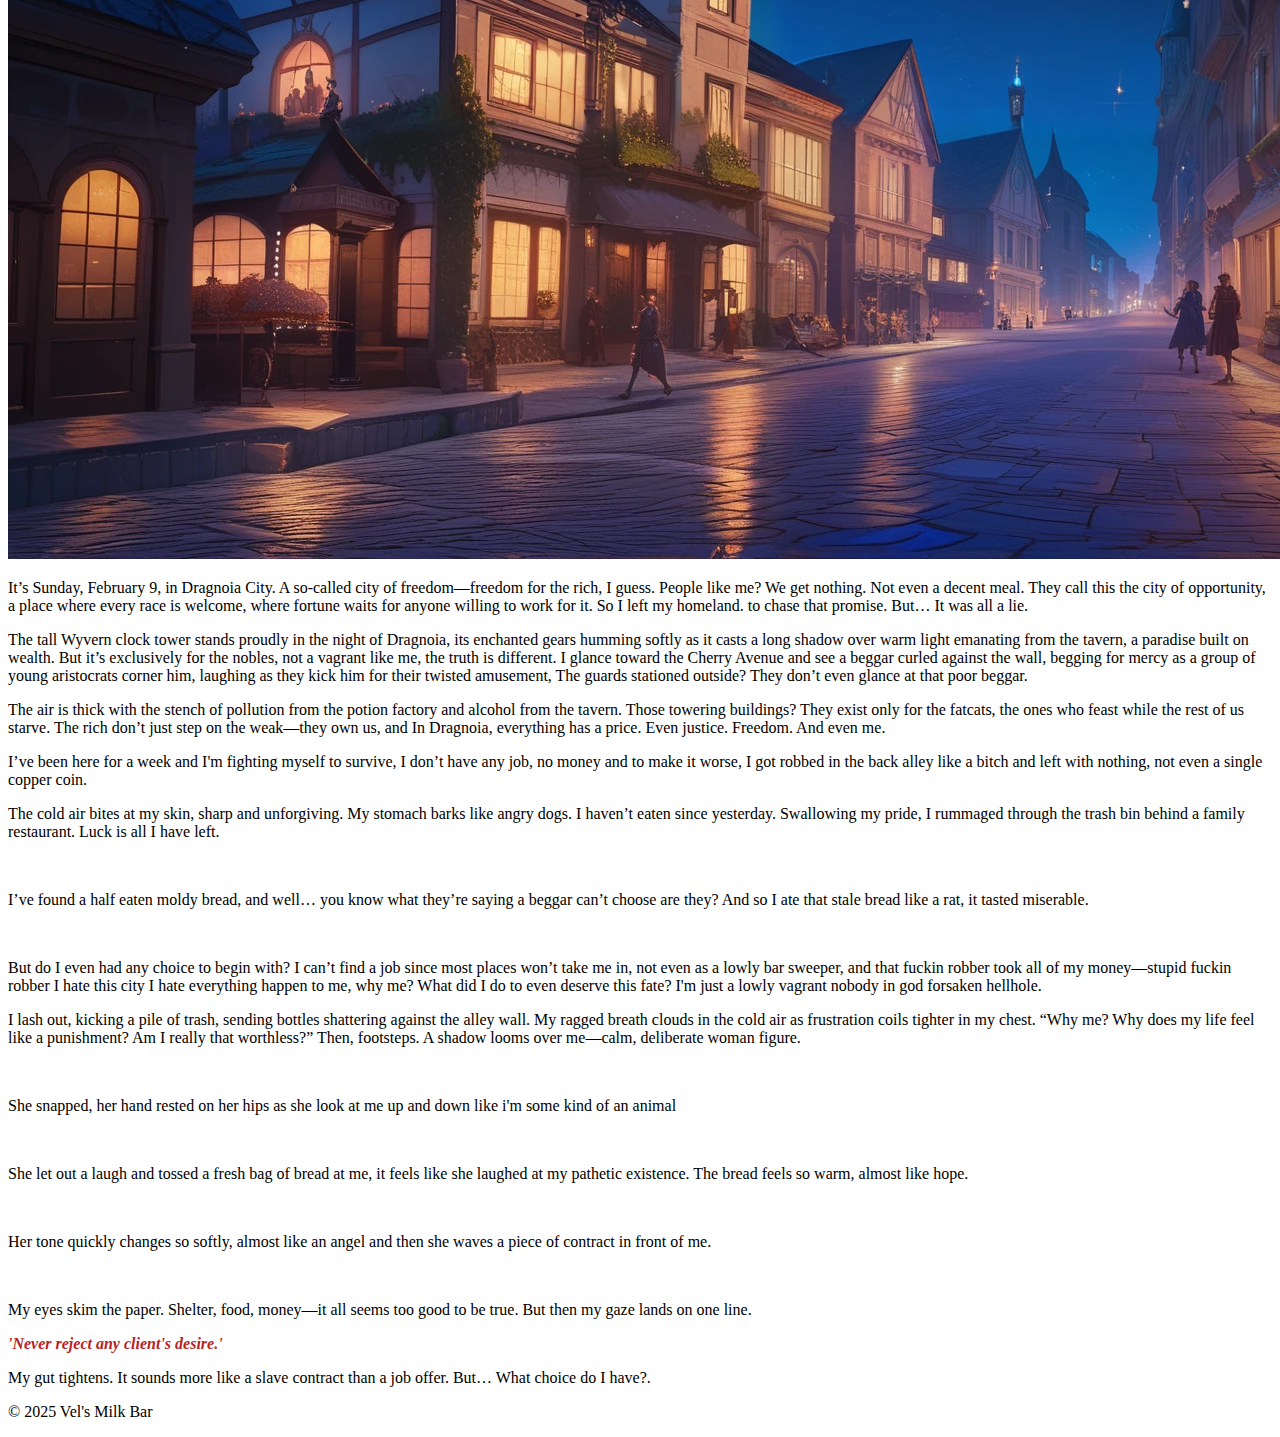
==== commit d384cfb5: "Update rose-host-club.html" ====
--- a/rose-host-club.html
+++ b/rose-host-club.html
@@ -33,7 +33,7 @@
 				<a href="https://janitorai.com/characters/e78a7a5b-a605-421f-9c38-e86e755bb01e_character-marisella-sugar-mommy-wants-attention">
 					<div class="img"><img src="images/image1.jpg" alt="Marie" draggable="false"></div>
 				</a>
-					<h3>Marie Eleinsworth</h3>
+					<h3>Marisella Eleinsworth</h3>
 					<span>Rich Sugar Mommy</span>
 				</li>
 					<li class="card">
